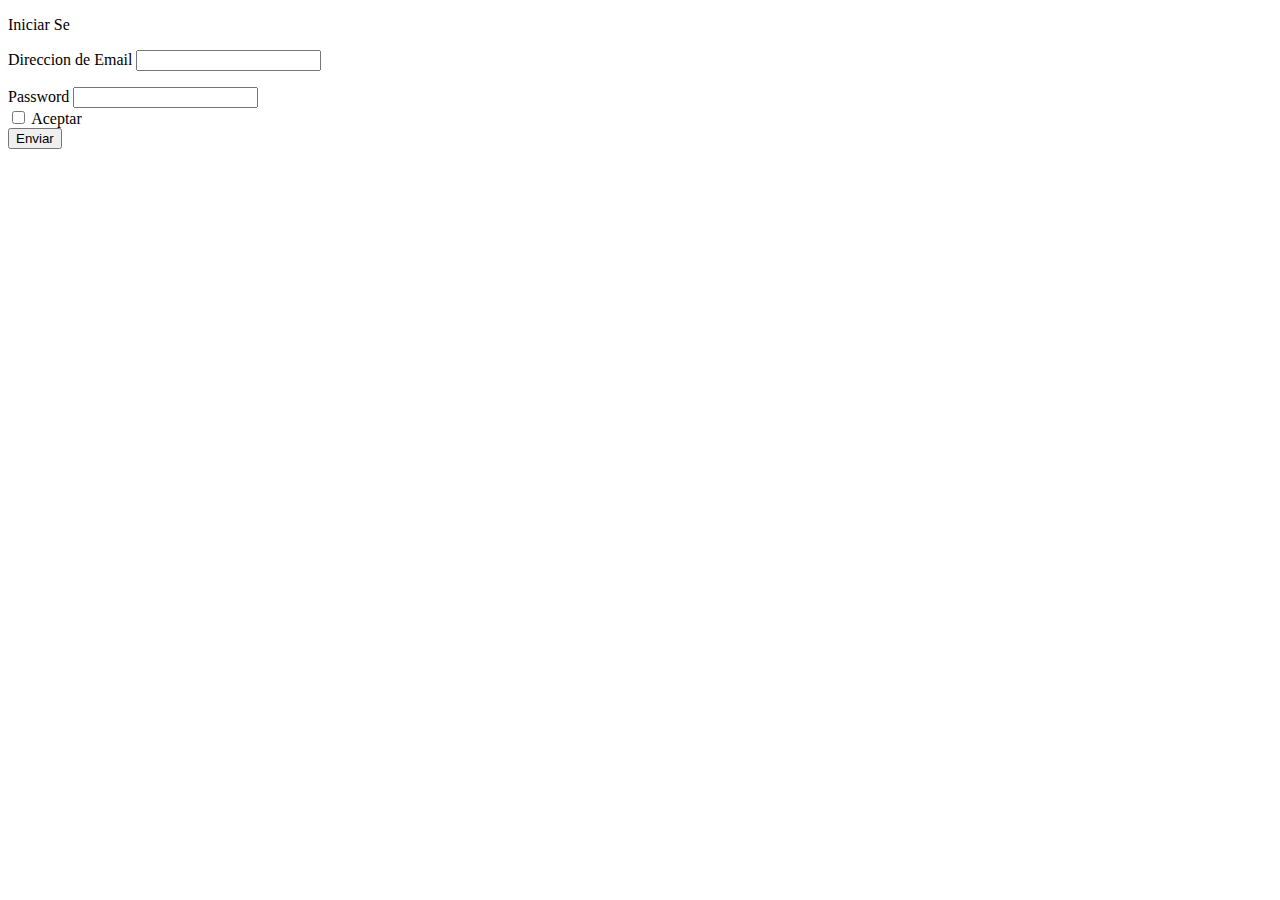
==== index.html @ 8fad1ae9 "Add files via upload" ====
<!DOCTYPE html>
<html lang="es">
<head>
    <meta charset="UTF-8">
    <link rel="icon" type="image7png" sizes="" href="img/iconos/logo.png">
    <meta name="description" content="Curso de HTML - JS - CSS">
    <meta name="viewport" content="width=device-width, initial-scale=1.0">
    <link href="https://cdn.jsdelivr.net/npm/bootstrap@5.2.3/dist/css/bootstrap.min.css" rel="stylesheet" integrity="sha384-rbsA2VBKQhggwzxH7pPCaAqO46MgnOM80zW1RWuH61DGLwZJEdK2Kadq2F9CUG65" crossorigin="anonymous">
<script src="https://cdn.jsdelivr.net/npm/bootstrap@5.2.3/dist/js/bootstrap.bundle.min.js" integrity="sha384-kenU1KFdBIe4zVF0s0G1M5b4hcpxyD9F7jL+jjXkk+Q2h455rYXK/7HAuoJl+0I4" crossorigin="anonymous"></script>
    <!--CSS del Proyecto-->
    <link rel="stylesheet" type="text/css" href="css/index.css">

    <meta http-equiv="X-UA-Compatible" content="IE=edge">
    
    <title>SessionFinal</title>
</head>
<body class="bg-danger">
    <header></header>
    <nav></nav>
    <main class=" container-md bg-info vh-100 d-flex justify-content-center align-items-center">
        <section class="shadow-sm p-3 mb-5 bg-body rounded" >
            <p class="Text-center fs-6">Iniciar Se</p>
            <form>
                <section class="mb-3">
                  <label for="txttEmail" class="form-label">Direccion de Email</label>
                  <input type="email" class="form-control" id="txtEmail">
                  <p id="emailVal" class="text-danger"></p>
                </section>
                <section class="mb-3">
                  <label for="txtPwd" class="form-label">Password</label>
                  <input type="password" class="form-control" id="txtPwd">
                </section>
                <section class="mb-3 form-check">
                  <input type="checkbox" class="form-check-input" id="chkAceptar">
                  <label class="form-check-label" for="chkAceptar">Aceptar</label>
                </section>
                <button type="button" class="btn btn-primary" value="Enviar" id="btnEnviar">Enviar</button>
            </form>
        </section>

    </main>
    <footer></footer>
</body>
</html><script src="js/index.js"></script>
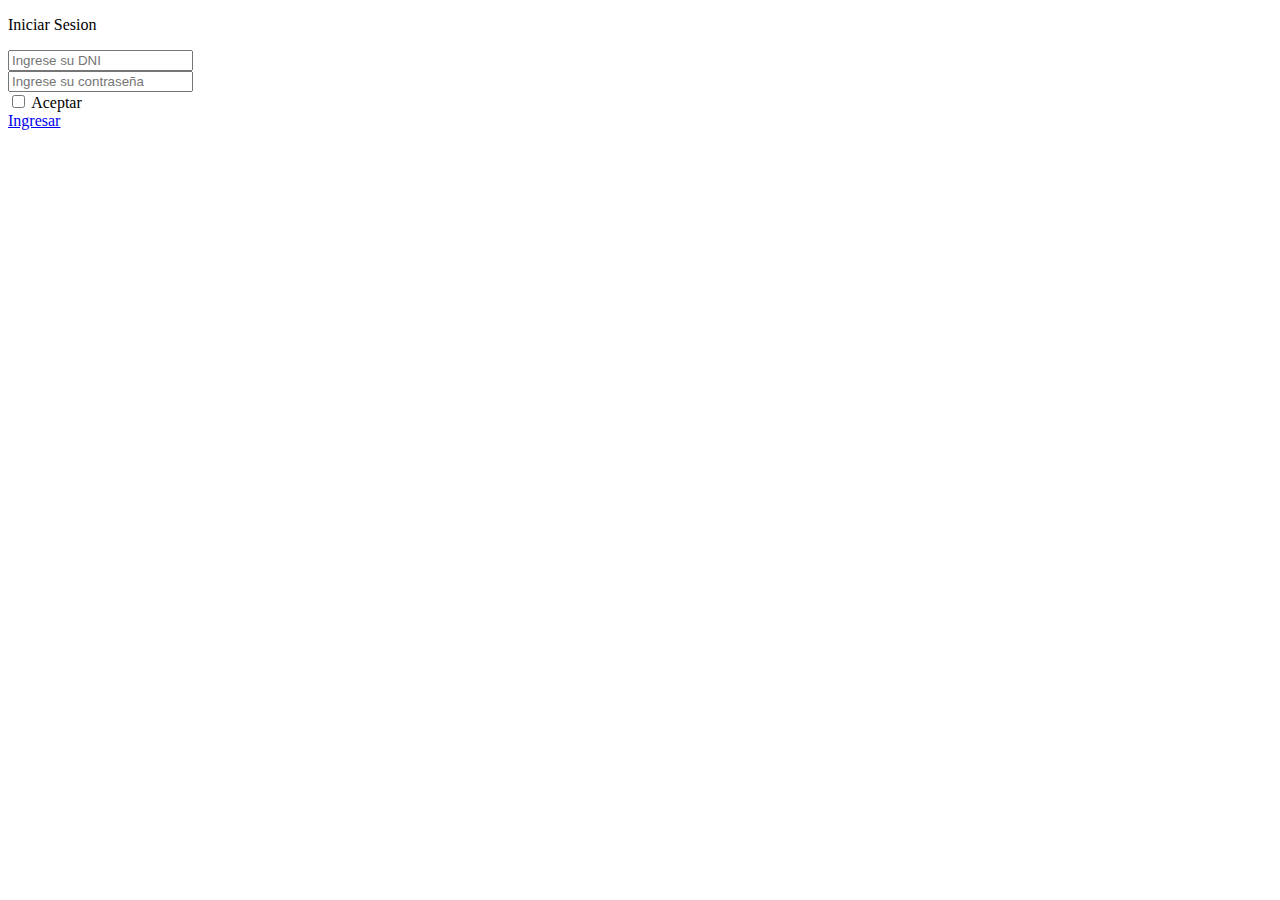
==== commit 40858196: "Add files via upload" ====
--- a/index.html
+++ b/index.html
@@ -12,33 +12,34 @@
 
     <meta http-equiv="X-UA-Compatible" content="IE=edge">
     
-    <title>SessionFinal</title>
+    <title>Login</title>
 </head>
-<body class="bg-danger">
+<body class="bg-black">
     <header></header>
     <nav></nav>
-    <main class=" container-md bg-info vh-100 d-flex justify-content-center align-items-center">
-        <section class="shadow-sm p-3 mb-5 bg-body rounded" >
-            <p class="Text-center fs-6">Iniciar Se</p>
+    <main class="   container-md vh-100 d-flex justify-content-center align-items-center ">
+        <section class=" shadow-sm p-5 mb-5 bg-body rounded" >
+            <p class="Text-center fs-6">Iniciar Sesion</p>
             <form>
+                <section class="mb-3 bg-warning ">
+                  
+                  <input class=" form-control form-control-solid input-dark" placeholder="Ingrese su DNI" type="text"  id="ini-sesion-documento" autocomplete="off">
+                </section>
+
                 <section class="mb-3">
-                  <label for="txttEmail" class="form-label">Direccion de Email</label>
-                  <input type="email" class="form-control" id="txtEmail">
-                  <p id="emailVal" class="text-danger"></p>
+                    <input class="form-control form-control-solid input-dark" placeholder="Ingrese su contraseña" type="password"  id="ini-sesion-password" autocomplete="off">
                 </section>
-                <section class="mb-3">
-                  <label for="txtPwd" class="form-label">Password</label>
-                  <input type="password" class="form-control" id="txtPwd">
-                </section>
+
                 <section class="mb-3 form-check">
                   <input type="checkbox" class="form-check-input" id="chkAceptar">
                   <label class="form-check-label" for="chkAceptar">Aceptar</label>
                 </section>
-                <button type="button" class="btn btn-primary" value="Enviar" id="btnEnviar">Enviar</button>
+                <a type="button" class="btn btn-primary" value="Enviar" id="btnEnviar" href="Inicio.html">Ingresar</a>
             </form>
         </section>
 
     </main>
+
     <footer></footer>
 </body>
 </html><script src="js/index.js"></script>--- a/css/index.css
+++ b/css/index.css
@@ -0,0 +1 @@
+
